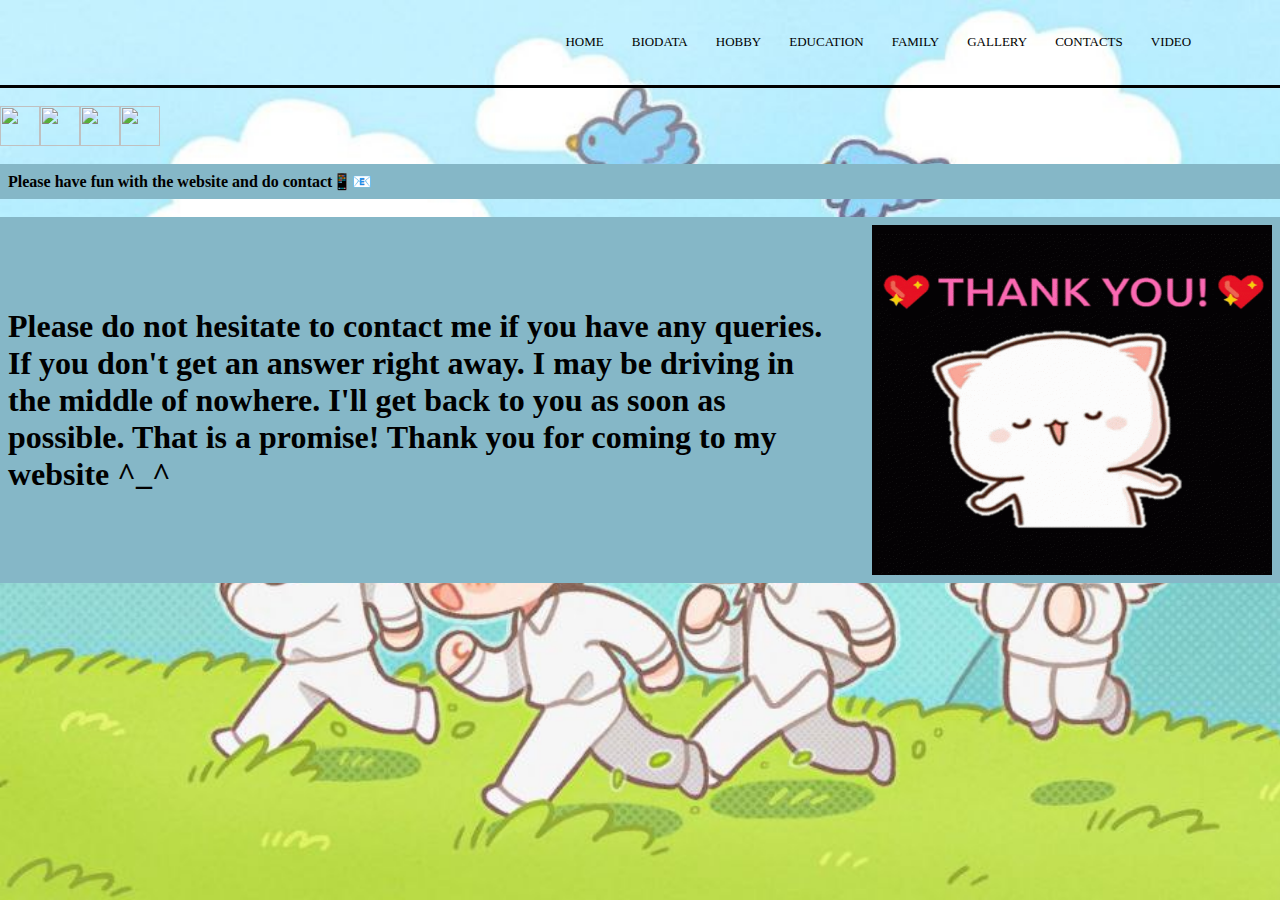
==== contacts.html @ d2cca2e1 "Add files via upload" ====
<html>
<head>
    <link rel="stylesheet" href="style.css">
</head>
<body>
    <section class="header">
        <nav>
            <a href="index.html"></a>
            <div class="nav-links">
                <ul>
                    <li><a href="index.html">HOME</a></li>
                    <li><a href="bio.html">BIODATA</a></li>
                    <li><a href="hobby.html">HOBBY</a></li>
                    <li><a href="education.html">EDUCATION</a></li>
                    <li><a href="family.html">FAMILY</a></li>
                    <li><a href="gallery.html">GALLERY</a></li>
                    <li><a href="contacts.html">CONTACTS</a></li>
                    <li><a href="video.html">VIDEO</a></li>
                </ul>
            </div>
         </nav>

<hr size="3" color="black" width="100%"> </p>
<br>
<!DOCTYPE html>
<html>
<head>
<style>
table {
  border-collapse: collapse;
  width: 100%;
}

th, td {
  text-align: left;
  padding: 8px;
}

tr:nth-child(even){background-color: #f2f2f2}

th {
  background-color: #85b7c7;
  color: black;
}
</style>
</head>
<body>

<table>
  <tr>
    <th>Please have fun with the website and do contact📱📧</th>
    <!--Using Image as hyperlink, global link - link to other pages oustside current website-->
    <a href="https://www.facebook.com/AlyssaNizar=100006172995647&mibextid=ZbWKwL"><img src="C:\Users\user\Desktop\BIODATA IMD311\Images\Facebook_Logo.png" height="40"></a>
    <a href="https://www.instagram.com/wan_alyssa?igsh=MnN3cHoyZ2s2bDBp"><img src="C:\Users\user\Desktop\BIODATA IMD311\Images\Instagram_logo.png" height="40"></a>
    <a href="mailto:wanalyssa19@gmail.com"><img src="C:\Users\user\Desktop\BIODATA IMD311\Images\email.png" height="40"></a>
    <a href="https://youtube.com/@wanalyssa1850?si=EGcQG6P9rb9V78Va"><img src="C:\Users\user\Desktop\BIODATA IMD311\Images\Youtube_logo.png" height="40"></a>
</p>
<br>
<table style="width:100%">
  <tr>
    <th><h1>Please do not hesitate to contact me if you have any queries. If you don't get an answer right away. I may be driving in the middle of nowhere. I'll get back to you as soon as possible. That is a promise! Thank you for coming to my website ^_^</h1></th>
    <th><h1 align=center></h1></th>
    <th><img src="Gif/mochi_cat-peach_cat.gif" height=350 width=400><img></th>

</br>
---- style.css ----
*{
    margin:0;
    padding: 0;
}
.header{
    min-height: 100vh;
    width: 100%;
}

body{
    background-image: url("Images/photo_txtchibi.jpg");
    background-repeat: no-repeat;
    background-size: cover;
}
nav{
    display: flex;
    padding: 2% 6%;
    justify-content: space-between;
    align-items: center;
}
nav img{
    width: 150px;
}
.nav-links {
    flex: 1;
    text-align: right;
}
.nav-links ul li{
    list-style:none;
    display: inline-block;
    padding: 8px 12px;
    position: relative;
}
.nav-links ul li a{
    color:black;
    text-decoration: none;
    font-size: 13px;
}
.nav-links ul li::after{
    content: '';
    width: 0%;
    height: 2px;
    background:#80D0F9;
    display: block;
    margin: auto;
    transition: 0.5s;
}
.nav-links ul li:hover::after{
    width: 100%;
}
.text-box{
    width: 90%;
    color:black;
    position: absolute;
    top: 40%;
    left: 50%;
    transform: translate(-50%,-50%);
    text-align: center;
}
.text-box h1{
    font-size: 62px;
}
.text-box p{
    margin: 10px 0 40px;
    font-size: 14px;
    color: black;
}
.hero-btn{
    display: inline-block;
    text-decoration: none;
    color:black;
    border: 1px solid black;
    padding: 12px 34px;
    font-size: 13px;
    background: transparent;
    position: relative;
    cursor: pointer;
}
.hero-btn:hover{
    border: 1px solid skyblue;
    background: skyblue;
    transition: 1s;
}
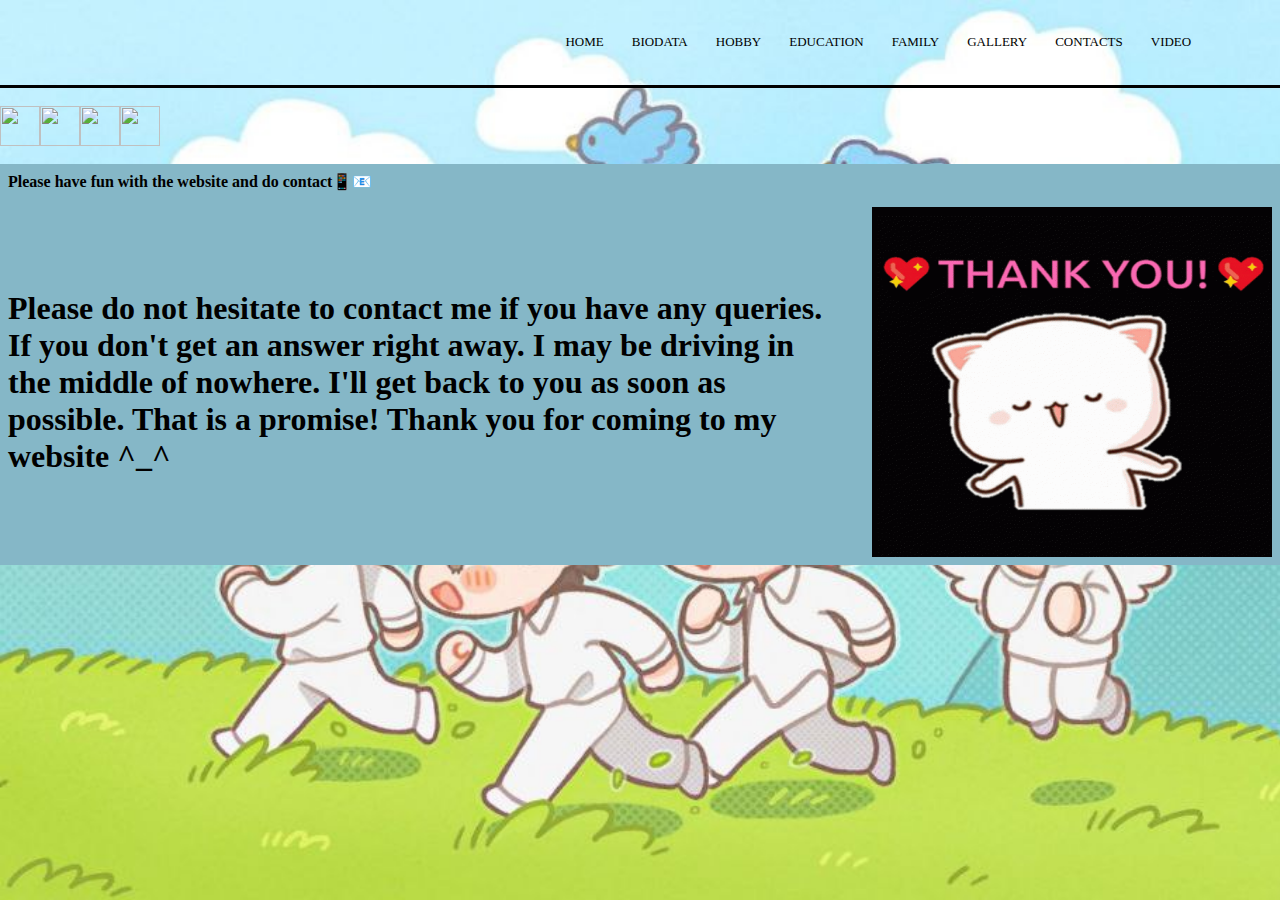
==== commit bcbe9291: "Update contacts.html" ====
--- a/contacts.html
+++ b/contacts.html
@@ -62,4 +62,3 @@
     <th><h1 align=center></h1></th>
     <th><img src="Gif/mochi_cat-peach_cat.gif" height=350 width=400><img></th>
 
-</br>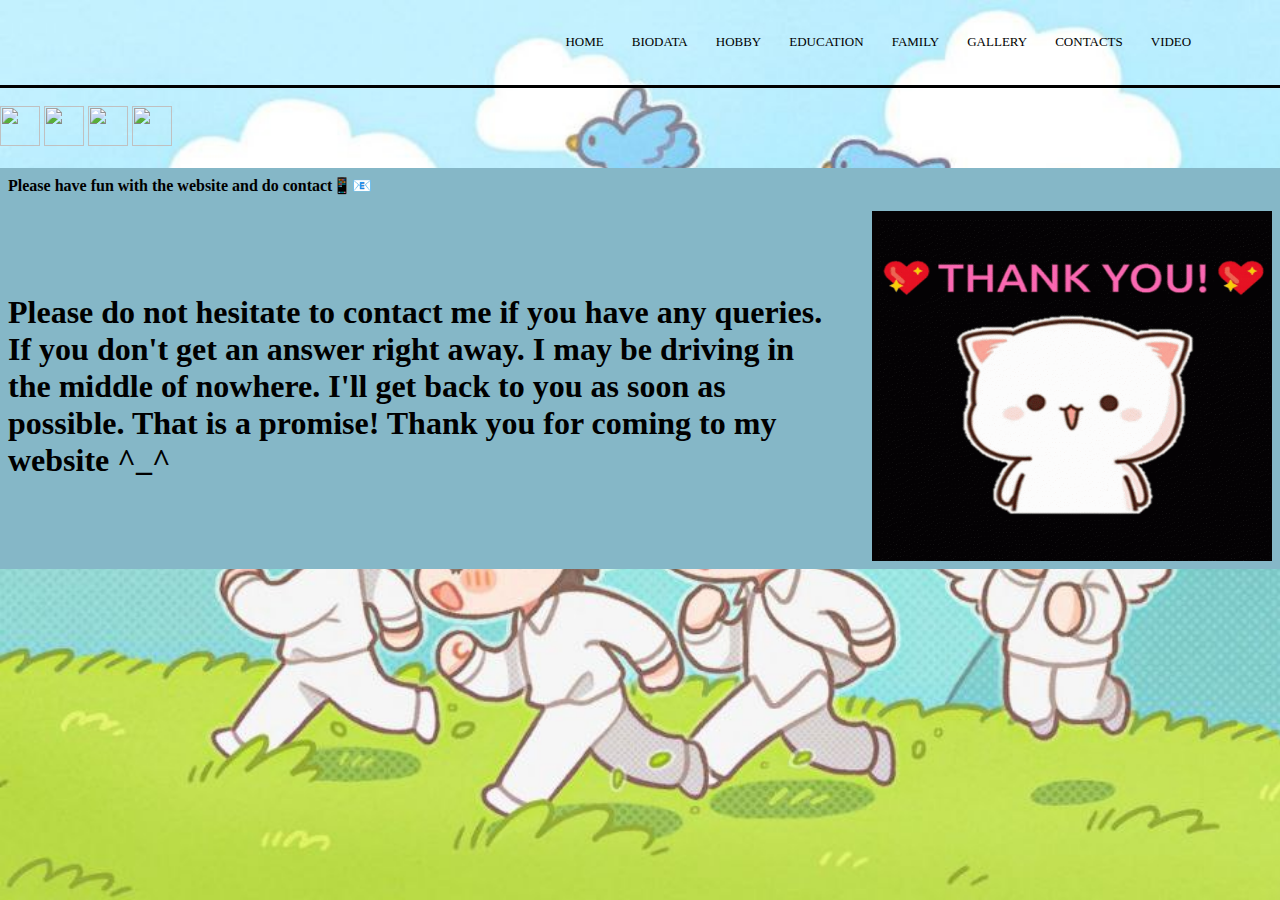
==== commit 7f68a6f6: "Update contacts.html" ====
--- a/contacts.html
+++ b/contacts.html
@@ -49,6 +49,7 @@
 <table>
   <tr>
     <th>Please have fun with the website and do contact📱📧</th>
+<p>
     <!--Using Image as hyperlink, global link - link to other pages oustside current website-->
     <a href="https://www.facebook.com/AlyssaNizar=100006172995647&mibextid=ZbWKwL"><img src="C:\Users\user\Desktop\BIODATA IMD311\Images\Facebook_Logo.png" height="40"></a>
     <a href="https://www.instagram.com/wan_alyssa?igsh=MnN3cHoyZ2s2bDBp"><img src="C:\Users\user\Desktop\BIODATA IMD311\Images\Instagram_logo.png" height="40"></a>
